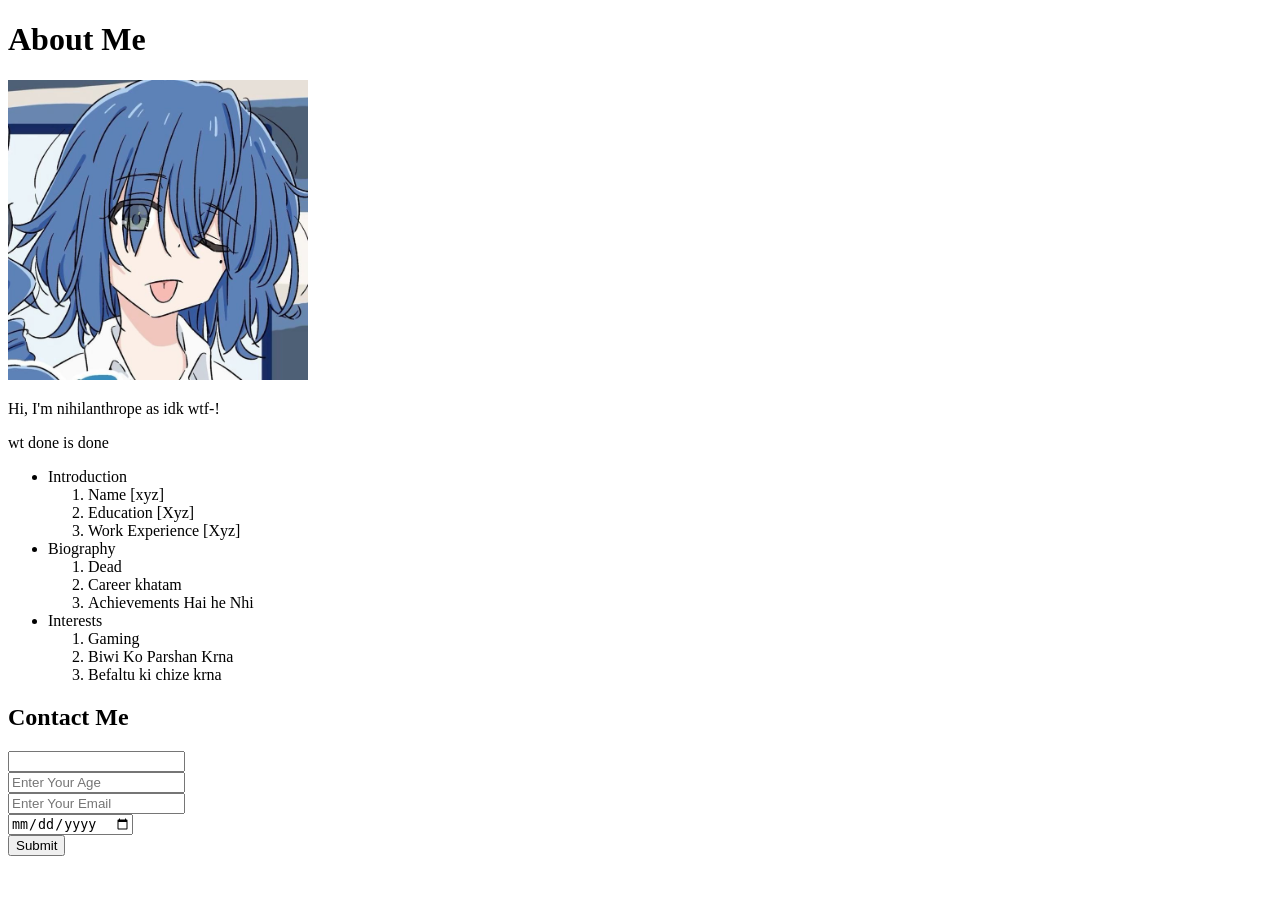
==== about.html @ 8291afc6 "placeholder added" ====
<!DOCTYPE html>
<html lang = "en">
<head>
    <meta charset="UTF-8">

    <meta name="viewport" content="width=device-width, initial-scale=1.0">

    <title>About Me</title>
</head>
    <body>
        <h1>About Me</h1>
        <img src="Ryo Yamada.jpeg" width="300" height="300"/>
        <p class="about-me-intro">Hi, I'm nihilanthrope as idk wtf-!</p>
        <p class="about-me-bio">wt done is done</p>
    </body>

<body>
    <ul>
        <li>Introduction
            <ol>
                <li>Name [xyz]</li>
                <li>Education [Xyz]</li>
                <li>Work Experience [Xyz]</li>
            </ol>
        </li>
        <li>Biography
            <OL>
                <li>Dead</li>
                <li>Career khatam</li>
                <li>Achievements Hai he Nhi</li>
            </OL>

        </li>
        <li>Interests
            <ol>
                <li>Gaming</li>
                <li>Biwi Ko Parshan Krna</li>
                <li>Befaltu ki chize krna</li>
            </ol>
        </li>
    </ul>


</body>
<body>
    <from action = "https://example.com">
        <h2>Contact Me</h2>
        <input PlaceHfolder = "Enter Your Name" type = "text"/>
        <br>
        <input PlaceHolder = "Enter Your Age" type = "Number"/>
        <br>
        <input PLaceHolder = "Enter Your Email" type = "Email"/>
        <br>
        <input PlaceHolder = "Enter Your Date of Birth" type = "Date"/>
        <br>
        <input type = "submit"/>
    </from>



</body>
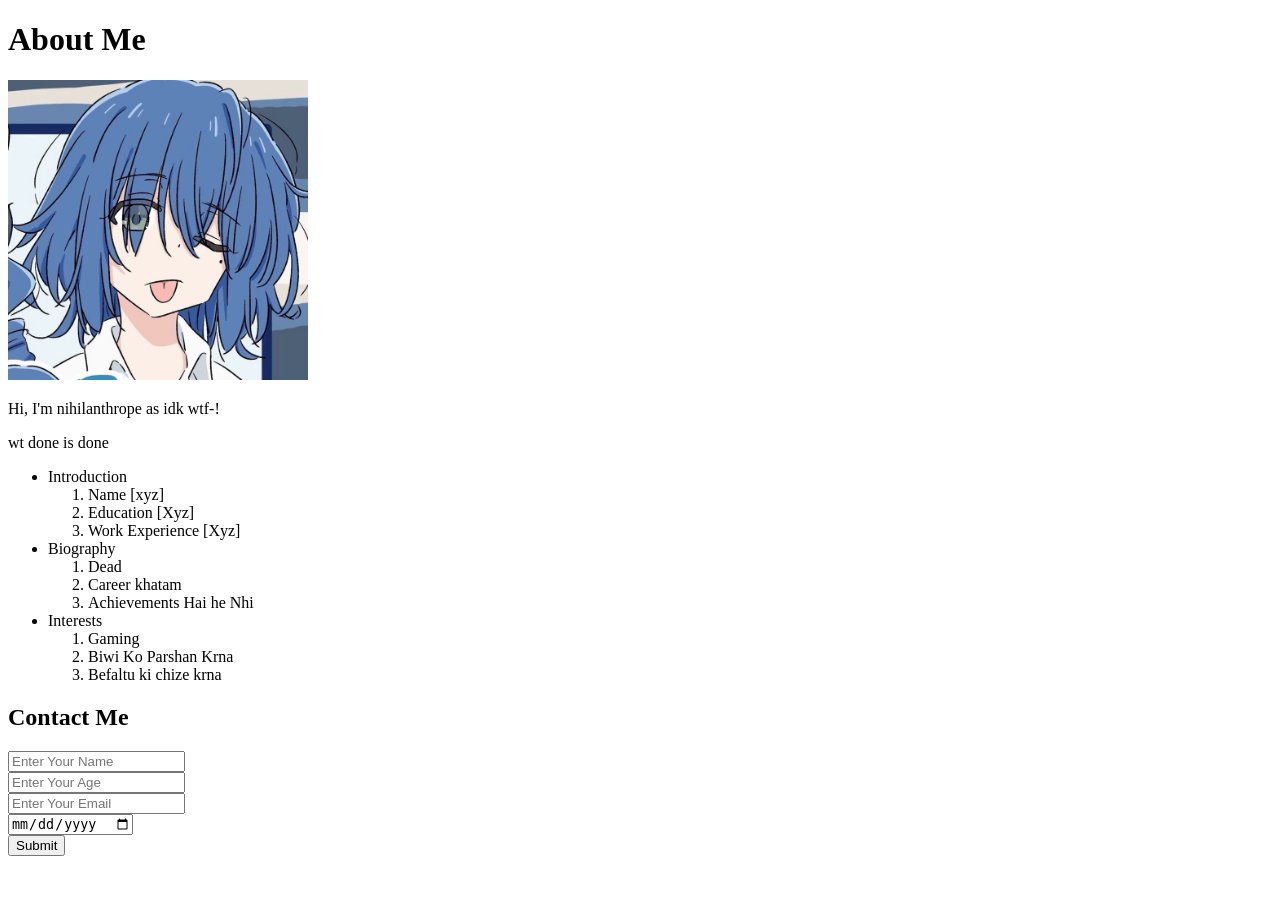
==== commit eabbcf21: "name (holder) fixed" ====
--- a/about.html
+++ b/about.html
@@ -45,7 +45,7 @@
 <body>
     <from action = "https://example.com">
         <h2>Contact Me</h2>
-        <input PlaceHfolder = "Enter Your Name" type = "text"/>
+        <input PlaceHolder = "Enter Your Name" type = "text"/>
         <br>
         <input PlaceHolder = "Enter Your Age" type = "Number"/>
         <br>
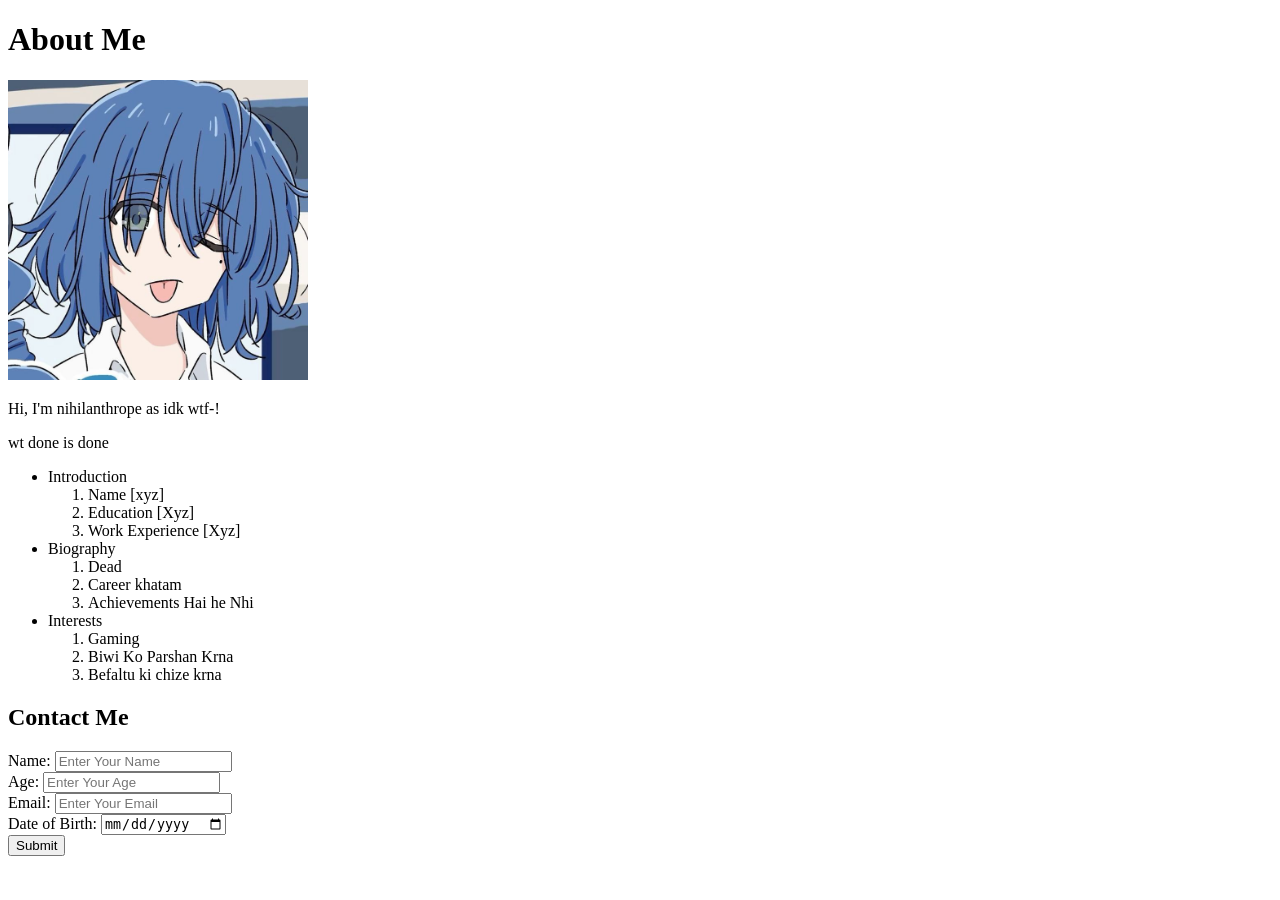
==== commit 67767f13: "label added" ====
--- a/about.html
+++ b/about.html
@@ -45,13 +45,17 @@
 <body>
     <from action = "https://example.com">
         <h2>Contact Me</h2>
-        <input PlaceHolder = "Enter Your Name" type = "text"/>
+        <label for = "name">Name:</label>
+        <input id = "name" PlaceHolder = "Enter Your Name" type = "text"/>
         <br>
-        <input PlaceHolder = "Enter Your Age" type = "Number"/>
+        <label for = "age">Age:</label>
+        <input id = "age" PlaceHolder = "Enter Your Age" type = "Number"/>
         <br>
-        <input PLaceHolder = "Enter Your Email" type = "Email"/>
+        <label for = "email">Email:</label>
+        <input id = "email" PLaceHolder = "Enter Your Email" type = "Email"/>
         <br>
-        <input PlaceHolder = "Enter Your Date of Birth" type = "Date"/>
+        <label for = "dob">Date of Birth:</label>
+        <input id = "dob" PlaceHolder = "Enter Your Date of Birth" type = "Date"/>
         <br>
         <input type = "submit"/>
     </from>
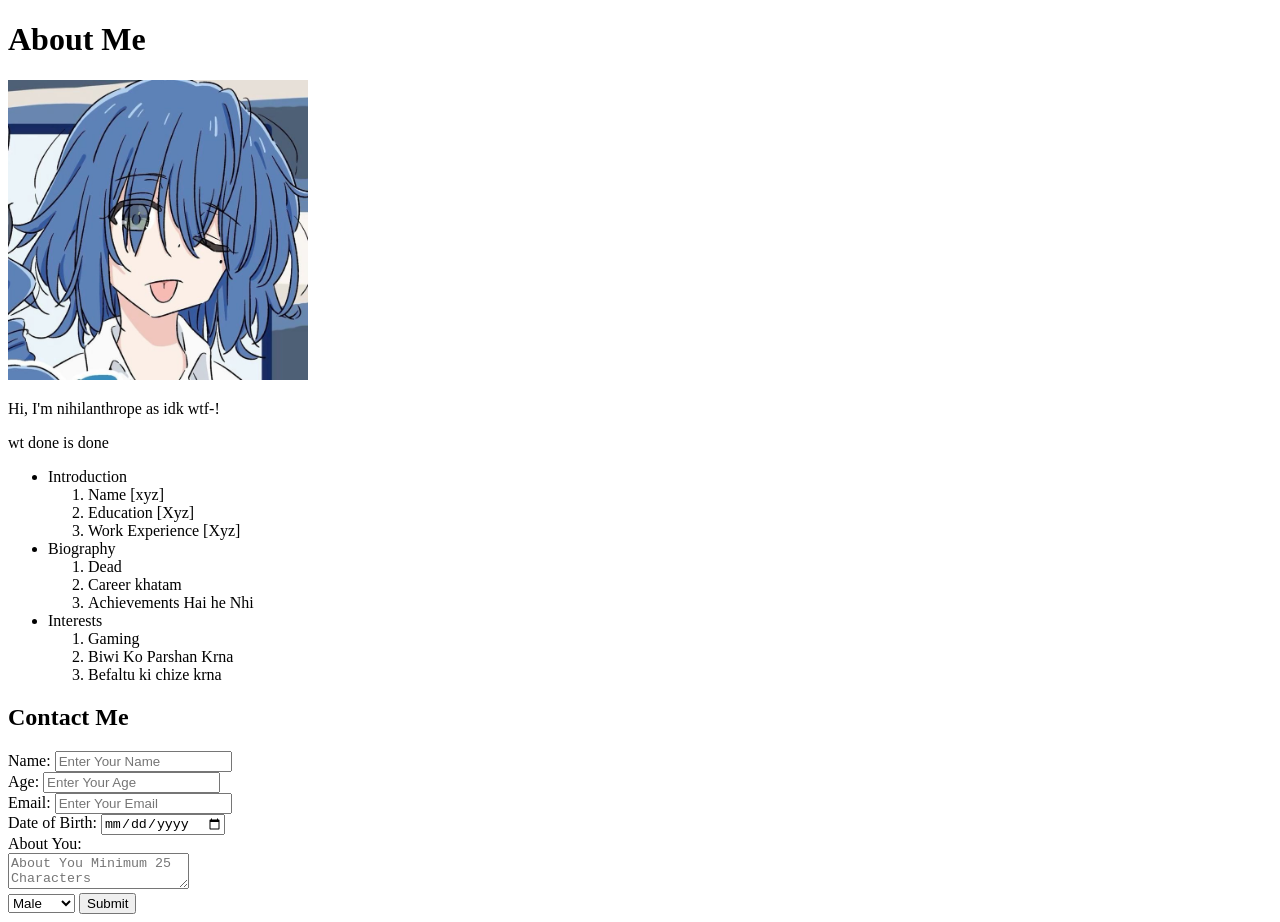
==== commit e9c344fd: "added opt and text area+select" ====
--- a/about.html
+++ b/about.html
@@ -57,6 +57,15 @@
         <label for = "dob">Date of Birth:</label>
         <input id = "dob" PlaceHolder = "Enter Your Date of Birth" type = "Date"/>
         <br>
+        <label for = "about">About You:</label>
+        <br>
+        <textarea id="About You" PlaceHolder = "About You Minimum 25 Characters"></textarea>
+        <br>
+        <select>
+            <option> Male</option>
+            <option> Female</option>
+            <option> Other</option>
+        </select>
         <input type = "submit"/>
     </from>
 
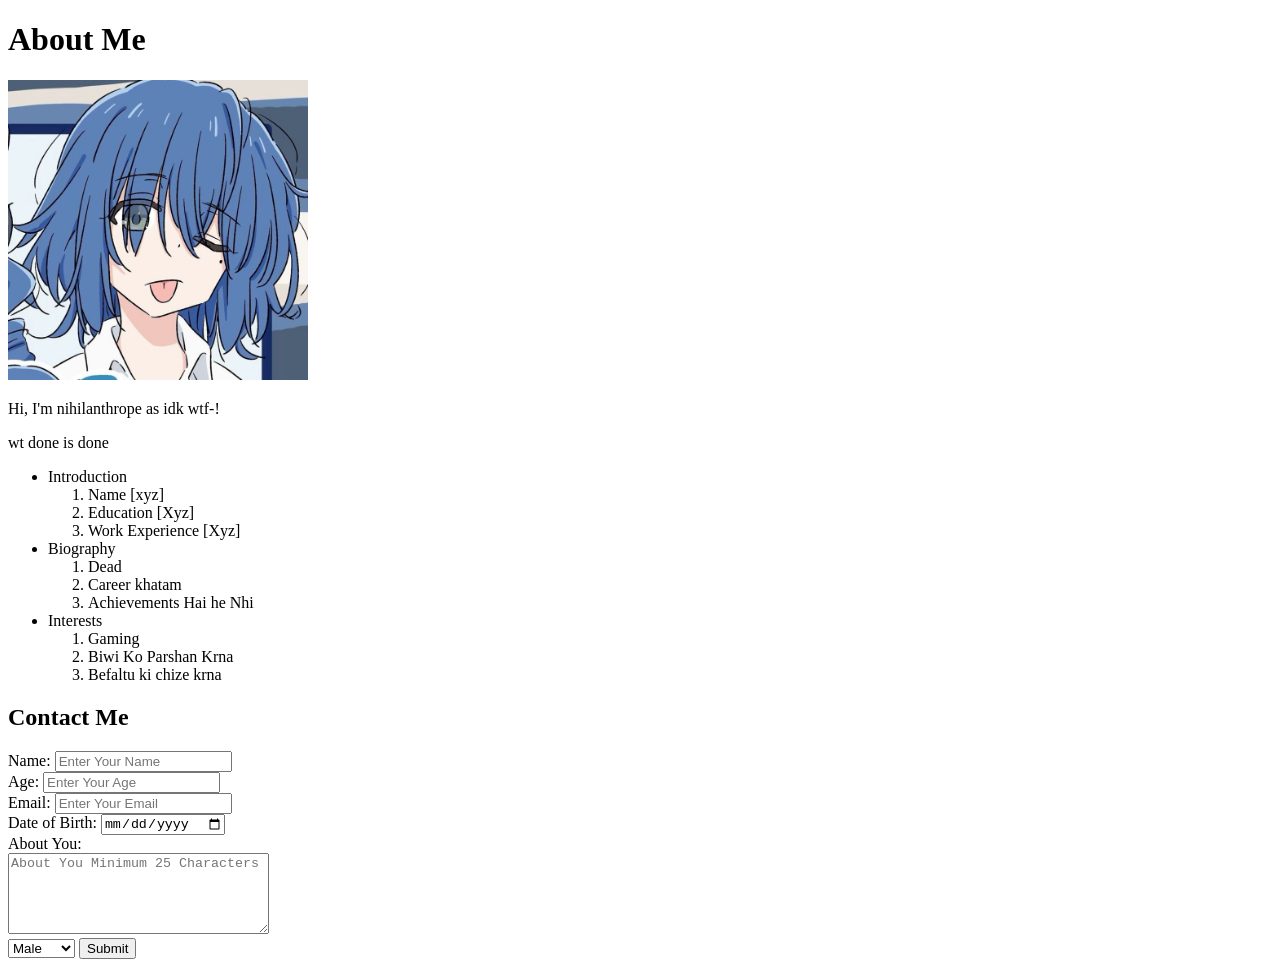
==== commit 86158333: "some fixes+div/span" ====
--- a/about.html
+++ b/about.html
@@ -43,23 +43,24 @@
 
 </body>
 <body>
+    <div>
     <from action = "https://example.com">
         <h2>Contact Me</h2>
         <label for = "name">Name:</label>
-        <input id = "name" PlaceHolder = "Enter Your Name" type = "text"/>
+        <input id = "name" PlaceHolder = "Enter Your Name" required type = "text"/>
         <br>
         <label for = "age">Age:</label>
-        <input id = "age" PlaceHolder = "Enter Your Age" type = "Number"/>
+        <input id = "age" PlaceHolder = "Enter Your Age" required type = "Number"/>
         <br>
         <label for = "email">Email:</label>
-        <input id = "email" PLaceHolder = "Enter Your Email" type = "Email"/>
+        <input id = "email" PLaceHolder = "Enter Your Email" required type = "Email"/>
         <br>
         <label for = "dob">Date of Birth:</label>
-        <input id = "dob" PlaceHolder = "Enter Your Date of Birth" type = "Date"/>
+        <input id = "dob" PlaceHolder = "Enter Your Date of Birth" required type = "Date"/>
         <br>
         <label for = "about">About You:</label>
         <br>
-        <textarea id="About You" PlaceHolder = "About You Minimum 25 Characters"></textarea>
+        <textarea id="About You" PlaceHolder = "About You Minimum 25 Characters"rows = "5" cols = "30"></textarea>
         <br>
         <select>
             <option> Male</option>
@@ -68,7 +69,7 @@
         </select>
         <input type = "submit"/>
     </from>
-
+    </div>
 
 
 </body>
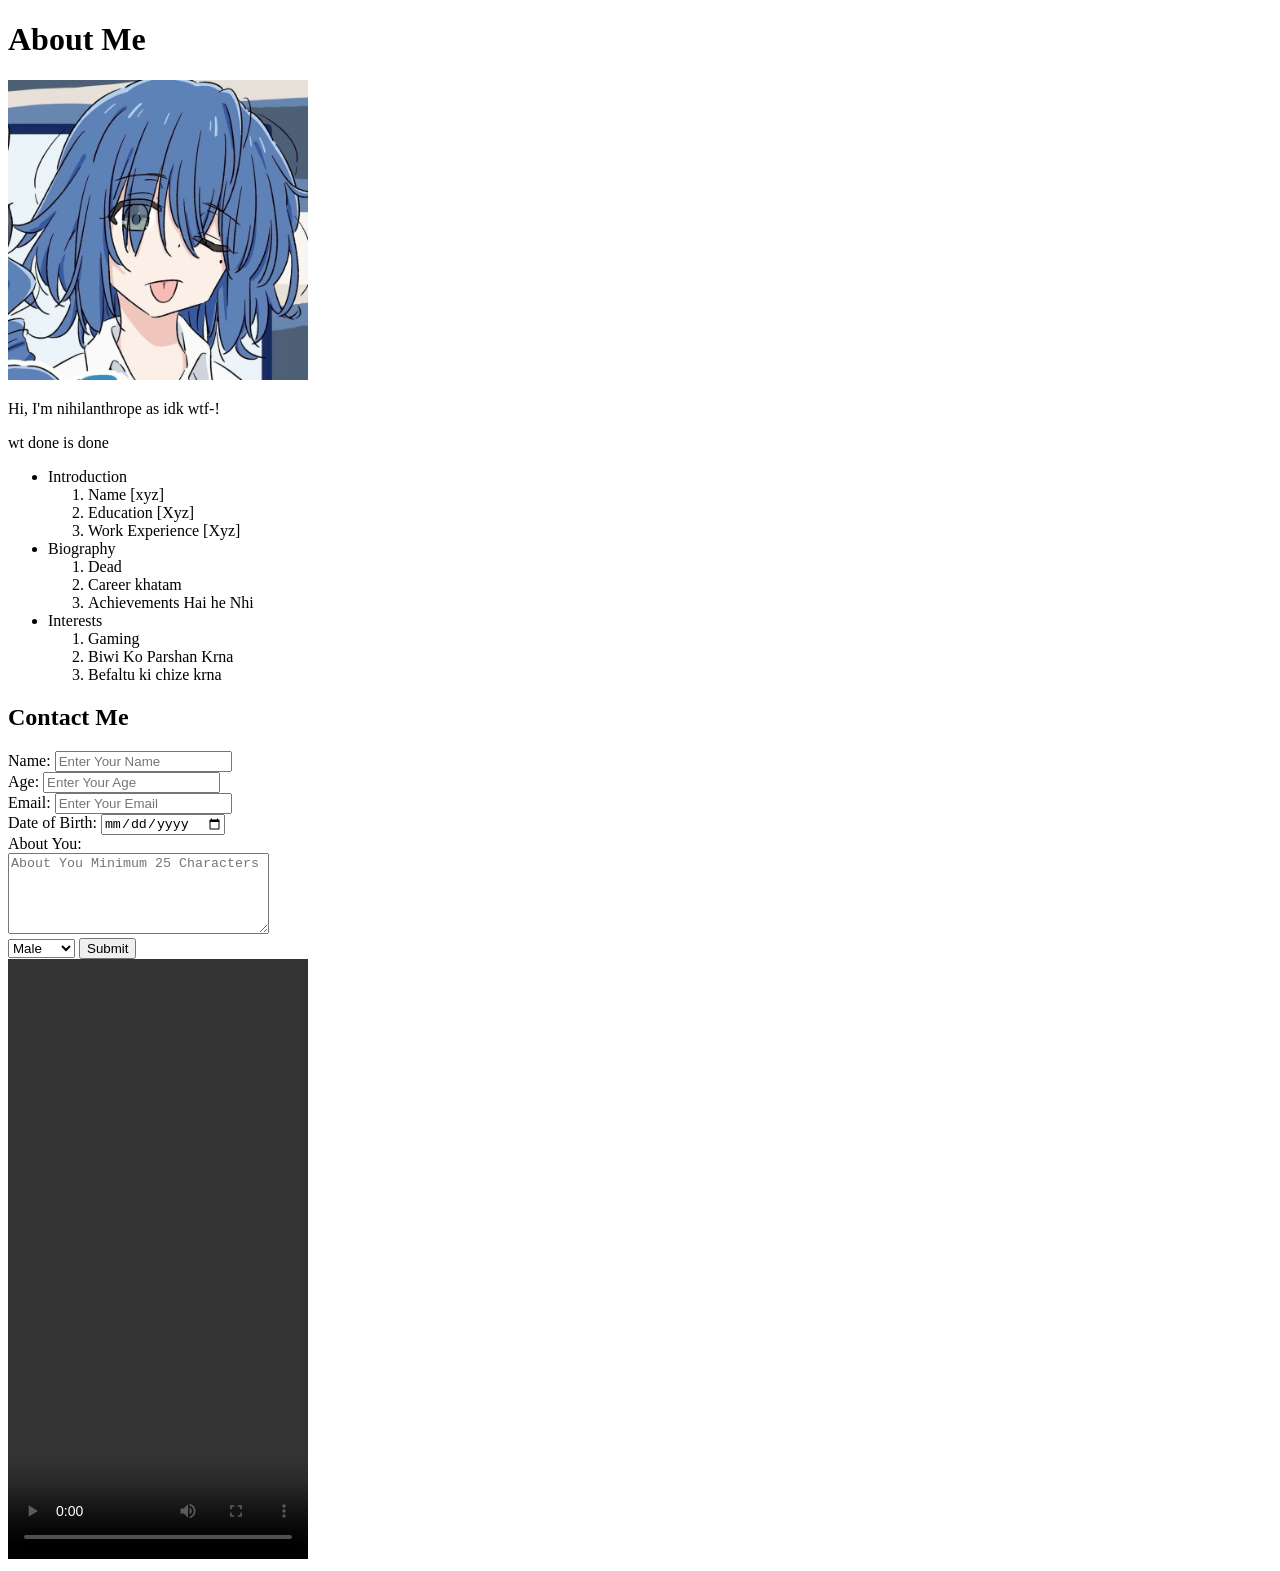
==== commit ddd86a25: "added video" ====
--- a/about.html
+++ b/about.html
@@ -70,6 +70,11 @@
         <input type = "submit"/>
     </from>
     </div>
+</body>
+
+<body>
+    <video width="300" height="600" autoplay controls src ="https://www.pexels.com/download/video/31428212/" />
+    
 
 
 </body>
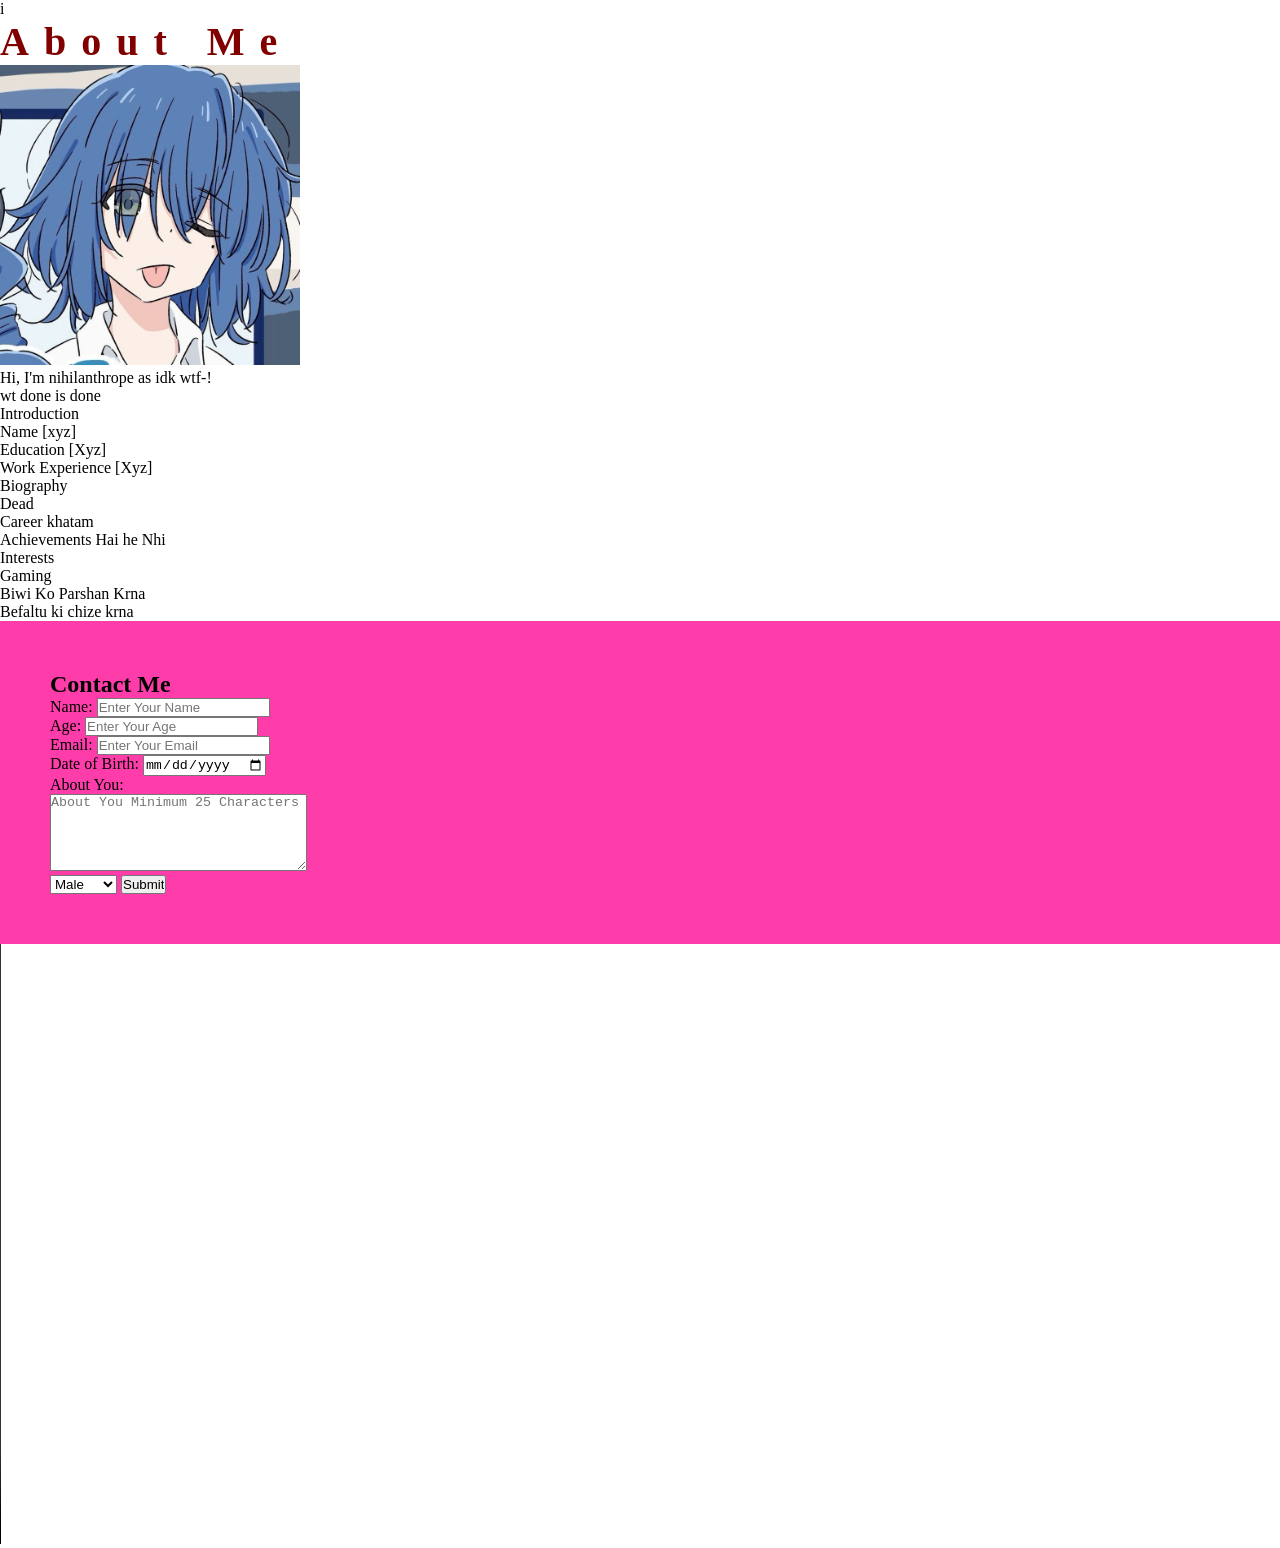
==== commit 119442b1: "css is done fs" ====
--- a/about.html
+++ b/about.html
@@ -4,6 +4,7 @@
     <meta charset="UTF-8">
 
     <meta name="viewport" content="width=device-width, initial-scale=1.0">
+    <link rel = "Stylesheet" href = "style.css" />i
 
     <title>About Me</title>
 </head>
--- a/style.css
+++ b/style.css
@@ -0,0 +1,21 @@
+h1 {
+    color:maroon;
+    font-size:40px;
+    letter-spacing:15px;
+    font-family: fantasy;
+    text-transform: capitalize;
+}
+
+*{
+    margin: 0px;
+    padding: 0px;
+
+}
+
+div{
+    background-color: rgba(255, 0, 144, 0.762);
+    padding: 50px;
+    box-sizing: border-box;
+
+}
+
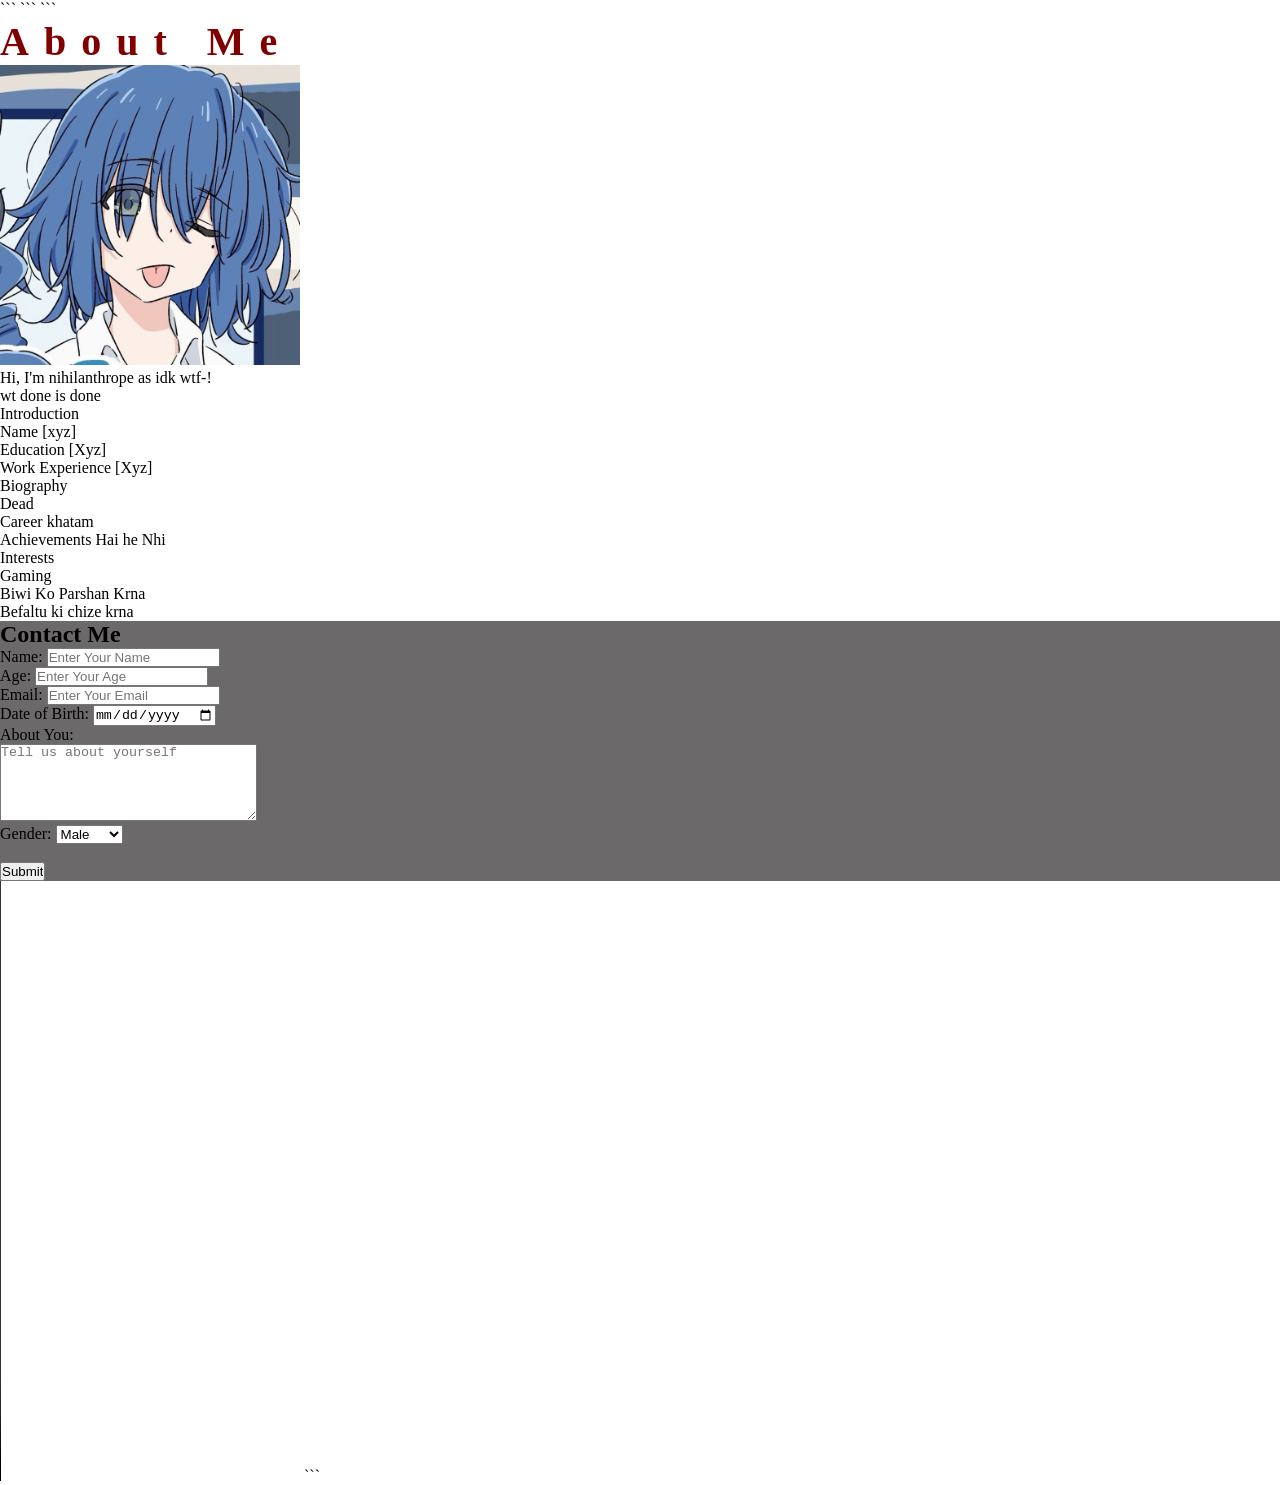
==== commit 72f53083: "fixed everg code/cleaned" ====
--- a/about.html
+++ b/about.html
@@ -1,81 +1,154 @@
 <!DOCTYPE html>
-<html lang = "en">
+
+<html lang="en">
+
 <head>
     <meta charset="UTF-8">
+    <meta name="viewport" content="width=device-width, initial-scale=1.0">
 
-    <meta name="viewport" content="width=device-width, initial-scale=1.0">
-    <link rel = "Stylesheet" href = "style.css" />i
+```
+<link rel="stylesheet" href="style.css">
 
-    <title>About Me</title>
+<title>About Me</title>
+```
+
 </head>
-    <body>
-        <h1>About Me</h1>
-        <img src="Ryo Yamada.jpeg" width="300" height="300"/>
-        <p class="about-me-intro">Hi, I'm nihilanthrope as idk wtf-!</p>
-        <p class="about-me-bio">wt done is done</p>
-    </body>
 
 <body>
-    <ul>
-        <li>Introduction
-            <ol>
-                <li>Name [xyz]</li>
-                <li>Education [Xyz]</li>
-                <li>Work Experience [Xyz]</li>
-            </ol>
-        </li>
-        <li>Biography
-            <OL>
-                <li>Dead</li>
-                <li>Career khatam</li>
-                <li>Achievements Hai he Nhi</li>
-            </OL>
 
-        </li>
-        <li>Interests
-            <ol>
-                <li>Gaming</li>
-                <li>Biwi Ko Parshan Krna</li>
-                <li>Befaltu ki chize krna</li>
-            </ol>
-        </li>
-    </ul>
+```
+<h1>About Me</h1>
 
+<img src="Ryo Yamada.jpeg" width="300" height="300" alt="Ryo Yamada">
+
+<p class="about-me-intro">
+    Hi, I'm nihilanthrope as idk wtf-!
+</p>
+
+<p class="about-me-bio">
+    wt done is done
+</p>
+
+<ul>
+
+    <li>
+        Introduction
+        <ol>
+            <li>Name [xyz]</li>
+            <li>Education [Xyz]</li>
+            <li>Work Experience [Xyz]</li>
+        </ol>
+    </li>
+
+    <li>
+        Biography
+        <ol>
+            <li>Dead</li>
+            <li>Career khatam</li>
+            <li>Achievements Hai he Nhi</li>
+        </ol>
+    </li>
+
+    <li>
+        Interests
+        <ol>
+            <li>Gaming</li>
+            <li>Biwi Ko Parshan Krna</li>
+            <li>Befaltu ki chize krna</li>
+        </ol>
+    </li>
+
+</ul>
+
+<div>
+
+    <form action="https://example.com">
+
+        <h2>Contact Me</h2>
+
+        <label for="name">Name:</label>
+        <input
+            id="name"
+            name="name"
+            placeholder="Enter Your Name"
+            required
+            type="text"
+        >
+
+        <br>
+
+        <label for="age">Age:</label>
+        <input
+            id="age"
+            name="age"
+            placeholder="Enter Your Age"
+            required
+            type="number"
+        >
+
+        <br>
+
+        <label for="email">Email:</label>
+        <input
+            id="email"
+            name="email"
+            placeholder="Enter Your Email"
+            required
+            type="email"
+        >
+
+        <br>
+
+        <label for="dob">Date of Birth:</label>
+        <input
+            id="dob"
+            name="dob"
+            required
+            type="date"
+        >
+
+        <br>
+
+        <label for="about">About You:</label>
+        <br>
+
+        <textarea
+            id="about"
+            name="about"
+            placeholder="Tell us about yourself"
+            minlength="25"
+            rows="5"
+            cols="30"
+            required
+        ></textarea>
+
+        <br>
+
+        <label for="gender">Gender:</label>
+
+        <select id="gender" name="gender">
+            <option value="male">Male</option>
+            <option value="female">Female</option>
+            <option value="other">Other</option>
+        </select>
+
+        <br><br>
+
+        <input type="submit" value="Submit">
+
+    </form>
+
+</div>
+
+<video
+    width="300"
+    height="600"
+    autoplay
+    controls
+    src="https://www.pexels.com/download/video/31428212/"
+></video>
+```
 
 </body>
-<body>
-    <div>
-    <from action = "https://example.com">
-        <h2>Contact Me</h2>
-        <label for = "name">Name:</label>
-        <input id = "name" PlaceHolder = "Enter Your Name" required type = "text"/>
-        <br>
-        <label for = "age">Age:</label>
-        <input id = "age" PlaceHolder = "Enter Your Age" required type = "Number"/>
-        <br>
-        <label for = "email">Email:</label>
-        <input id = "email" PLaceHolder = "Enter Your Email" required type = "Email"/>
-        <br>
-        <label for = "dob">Date of Birth:</label>
-        <input id = "dob" PlaceHolder = "Enter Your Date of Birth" required type = "Date"/>
-        <br>
-        <label for = "about">About You:</label>
-        <br>
-        <textarea id="About You" PlaceHolder = "About You Minimum 25 Characters"rows = "5" cols = "30"></textarea>
-        <br>
-        <select>
-            <option> Male</option>
-            <option> Female</option>
-            <option> Other</option>
-        </select>
-        <input type = "submit"/>
-    </from>
-    </div>
-</body>
 
-<body>
-    <video width="300" height="600" autoplay controls src ="https://www.pexels.com/download/video/31428212/" />
-    
-
-
-</body>+</html>
--- a/style.css
+++ b/style.css
@@ -13,9 +13,15 @@
 }
 
 div{
-    background-color: rgba(255, 0, 144, 0.762);
-    padding: 50px;
+    background-color: rgba(61, 58, 59, 0.762);
+    height: 100;
     box-sizing: border-box;
 
 }
 
+.div{
+    background-color: black;
+    padding: 50px;
+
+}
+
